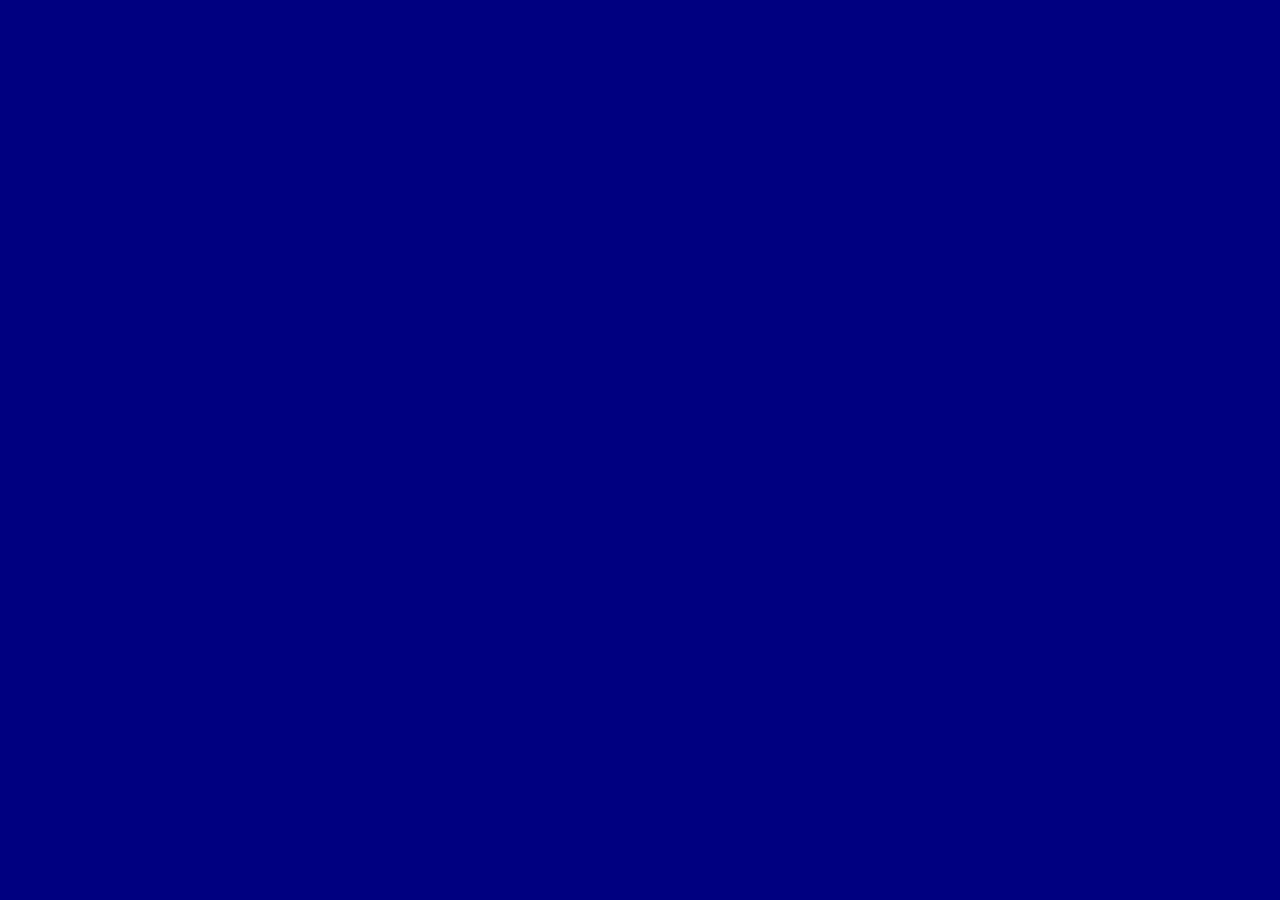
==== artwork.HTML @ d1161ad3 "Added Extra Page" ====
<!DOCTYPE html>
<html lang="en">
<head>
    <meta charset="UTF-8">
    <meta http-equiv="X-UA-Compatible" content="IE=edge">
    <meta name="viewport" content="width=device-width, initial-scale=1.0">
    <title>Art Page</title>
    <link rel="stylesheet" href="Base1.css">
    </head>
</head>
<body>
    
</body>
</html>
---- Base1.css ----
fieldset{
    background-color: blue;
}

h2{
    color: white;
text-align: center;
font-family: Georgia, 'Times New Roman', Times, serif;
font-size: larger;
}

html {
      background-color: navy;
 } 
 


#Bad{
    align-self: center;
    margin-top: 1rem;
    border-radius: 3rem;

}

legend{
    color:white;
    text-align: center;
        font-family: Georgia, 'Times New Roman', Times, serif;
        font-size: x-large;
        
}

li{
        color: white;
            font-family: Georgia, 'Times New Roman', Times, serif;
            font-size: x-large;
            float: left;
            margin-left: 2rem;
            margin-right: 2rem;

}

ul{
    list-style-type: none;
}

p{
    color: whitesmoke;
        text-align: center;
        font-family: Georgia, 'Times New Roman', Times, serif;
        font-size: medium;
}

#Flow{
        color: whitesmoke;
            text-align: center;
            font-family: Georgia, 'Times New Roman', Times, serif;
            font-size: large;
            margin-bottom: 2rem;
}


#con{
    color: whitesmoke;
        text-align: left;
        font-family: Georgia, 'Times New Roman', Times, serif;
        font-size: large;
}

#go{
    color: white;
}
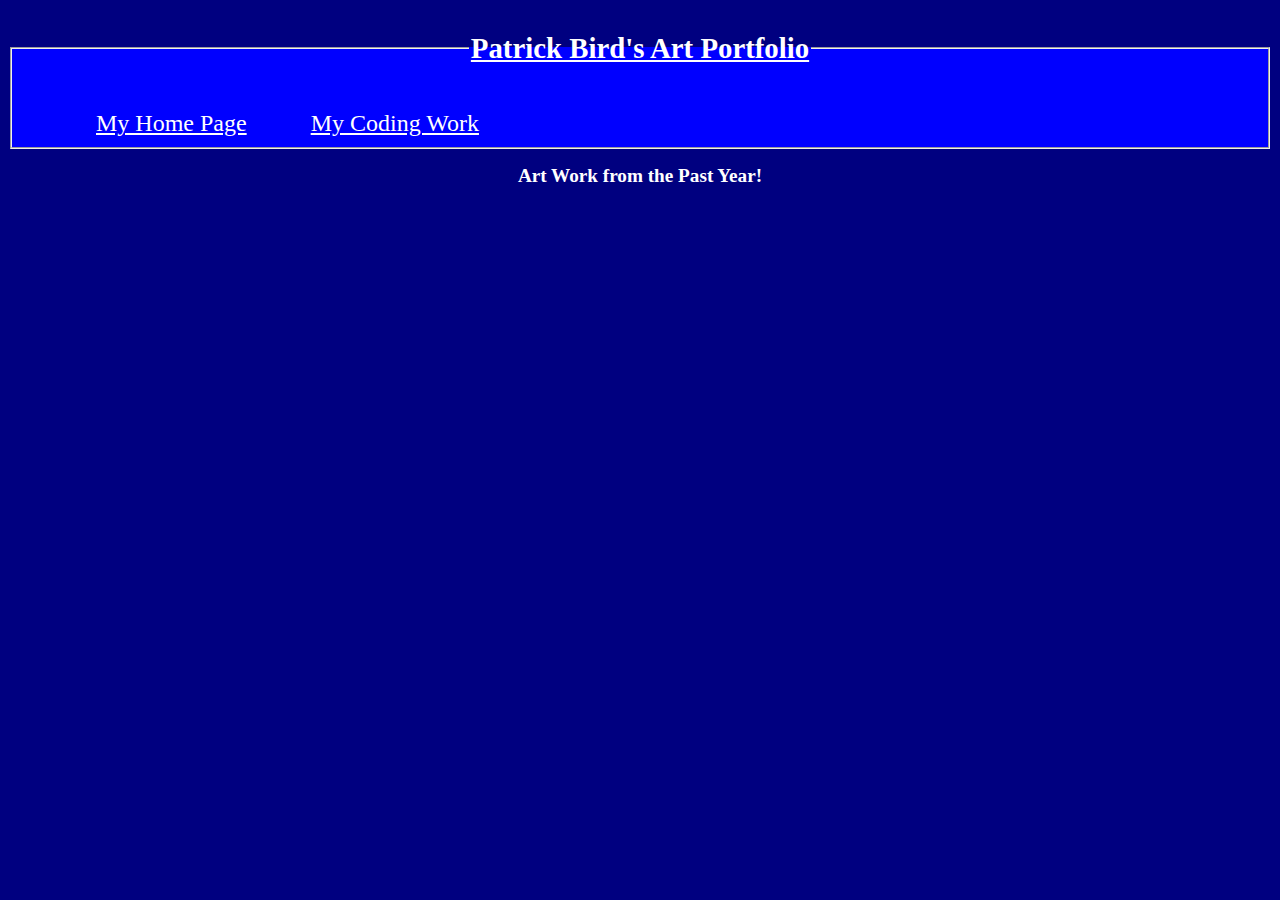
==== commit f79ed7a1: "Added more Pictures and added actual mobility and smoothness to the other pages" ====
--- a/artwork.HTML
+++ b/artwork.HTML
@@ -9,6 +9,19 @@
     </head>
 </head>
 <body>
-    
+    <fieldset>
+        <legend>
+            <H2><b><u>Patrick Bird's Art Portfolio</u></b></H2>
+        </legend>
+        <nav>
+            <ul display>
+                <li><a href="index.html" id="go">My Home Page
+                    </a></li>
+                <li><a href="Codingwork.html" id="go">My Coding Work
+                    </a></li>
+            </ul>
+        </nav>
+    </fieldset>
+    <H2><b>Art Work from the Past Year!</b></H2>
 </body>
 </html>--- a/Base1.css
+++ b/Base1.css
@@ -69,4 +69,12 @@
 
 #go{
     color: white;
+}
+
+#right{
+float:right
+}
+
+#left{
+float: left;
 }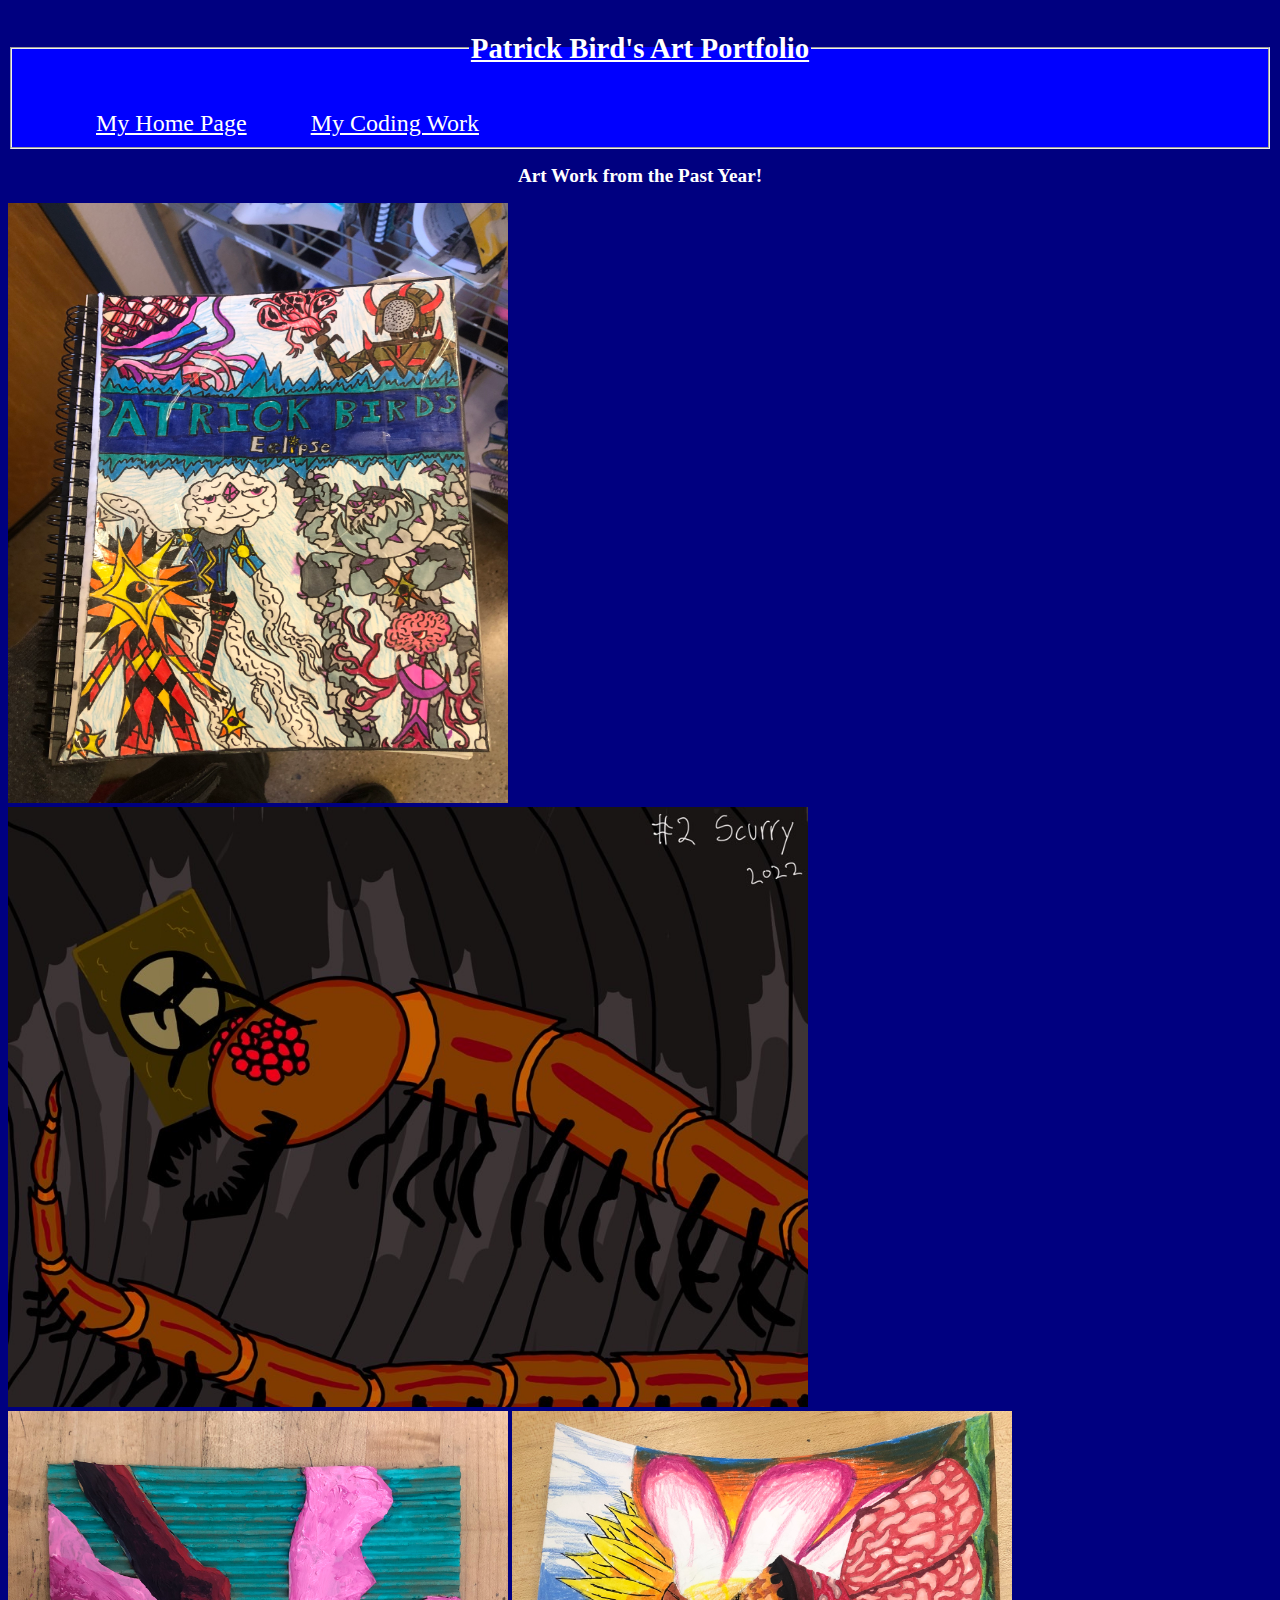
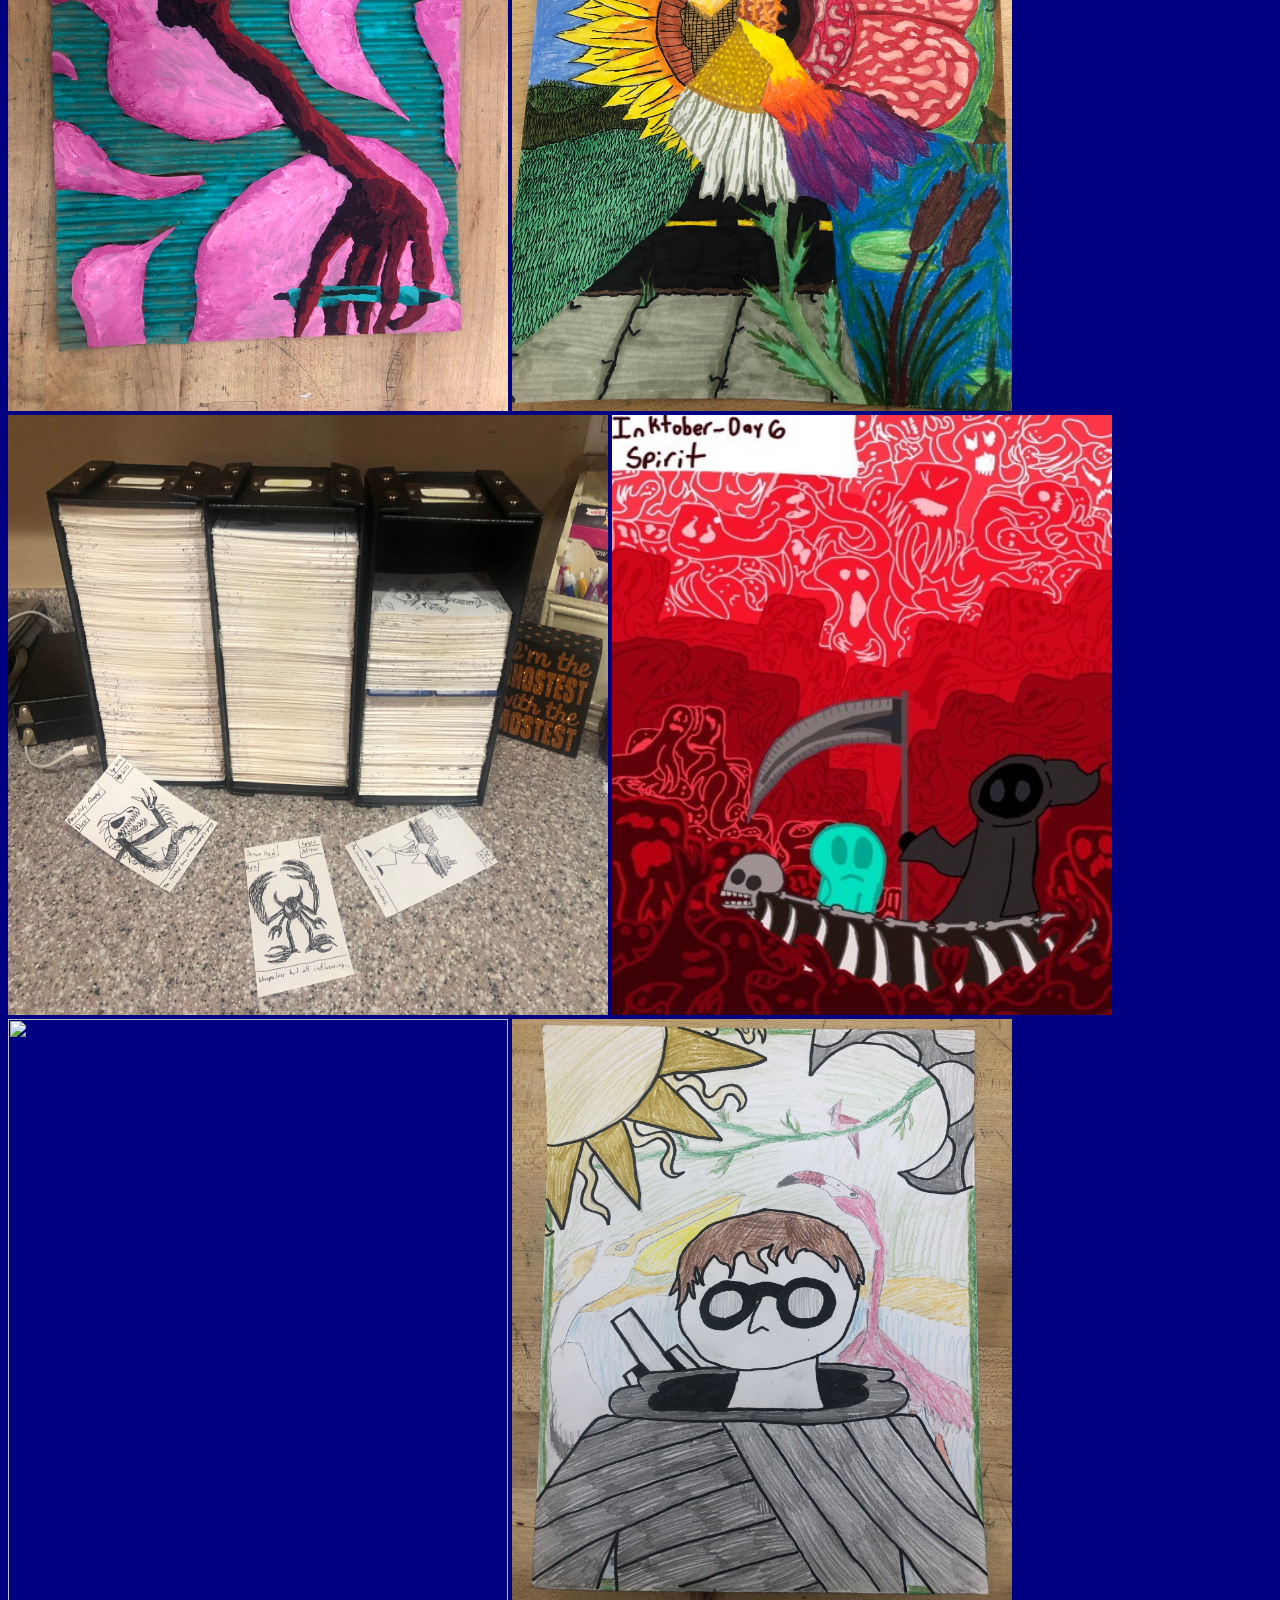
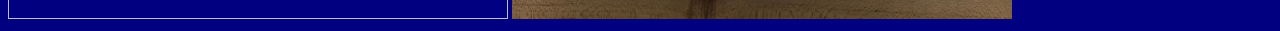
==== commit db47162c: "Final photos and functions" ====
--- a/artwork.HTML
+++ b/artwork.HTML
@@ -23,5 +23,24 @@
         </nav>
     </fieldset>
     <H2><b>Art Work from the Past Year!</b></H2>
+
+
+
+<img src="IMG_3829.jpg" alt=""height="600px" width="500px">
+
+<img src="IMG_0041.JPG" alt=""height="600px" width="800px">
+
+<img src="68659573293__397694D7-D95E-4CEB-88E7-77E5466C64CA.jpg" alt=""height="600px" width="500px">
+
+<img src="68365755021__631B0357-E8AE-4C6B-9BA7-4FA35CFA9C34.jpg" alt=""height="600px" width="500px">
+
+<img src="IMG_3758.jpg" alt=""height="600px" width="600px">
+
+<img src="IMG_3009.JPG" alt=""height="600px" width="500px">
+
+<img src="IMG_2936.jpg" alt=""height="600px" width="500px">
+
+<img src="IMG_2657.jpg" alt=""height="600px" width="500px">
+
 </body>
 </html>--- a/Base1.css
+++ b/Base1.css
@@ -77,4 +77,11 @@
 
 #left{
 float: left;
+}
+
+#goa{
+    color: white;
+}
+herf{
+    color:white;
 }